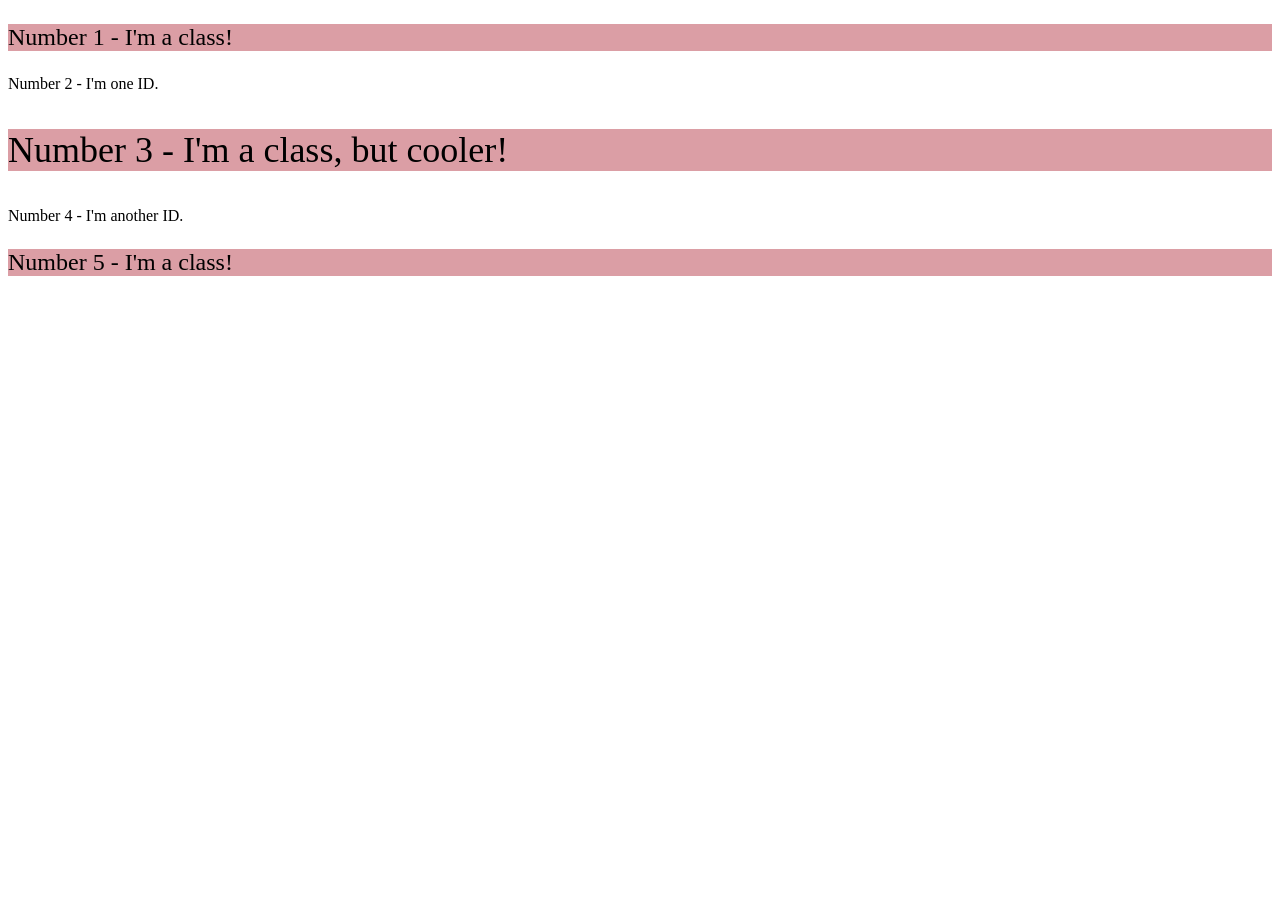
==== foundations/intro-to-css/02-class-id-selectors/index.html @ 7fd0f222 "Make selectors in htmlm,styled selector same, same-big Changed background-color, font, size, to clas" ====
<!DOCTYPE html>
<html lang="en">
  <head>
    <meta charset="UTF-8">
    <meta http-equiv="X-UA-Compatible" content="IE=edge">
    <meta name="viewport" content="width=device-width, initial-scale=1.0">
    <title>Class and ID Selectors</title>
    <link rel="stylesheet" href="style.css">
  </head>
  <body>

    <p class="same">Number 1 - I'm a class!</p>
    <div id="uniqe">Number 2 - I'm one ID.</div>
    <p class="same-big">Number 3 - I'm a class, but cooler!</p>
    <div id="green">Number 4 - I'm another ID.</div>
    <p class="same">Number 5 - I'm a class!</p>
  </body>
</html>
---- foundations/intro-to-css/02-class-id-selectors/style.css ----
.same{
    background-color: rgb(219, 158, 165);
    font-size: 24px;
    font-family: Verdana;
    color: rgb(0, 0, 0);
}

.same-big{
    font-size: 36px;
    background-color: rgb(219, 158, 165);
}
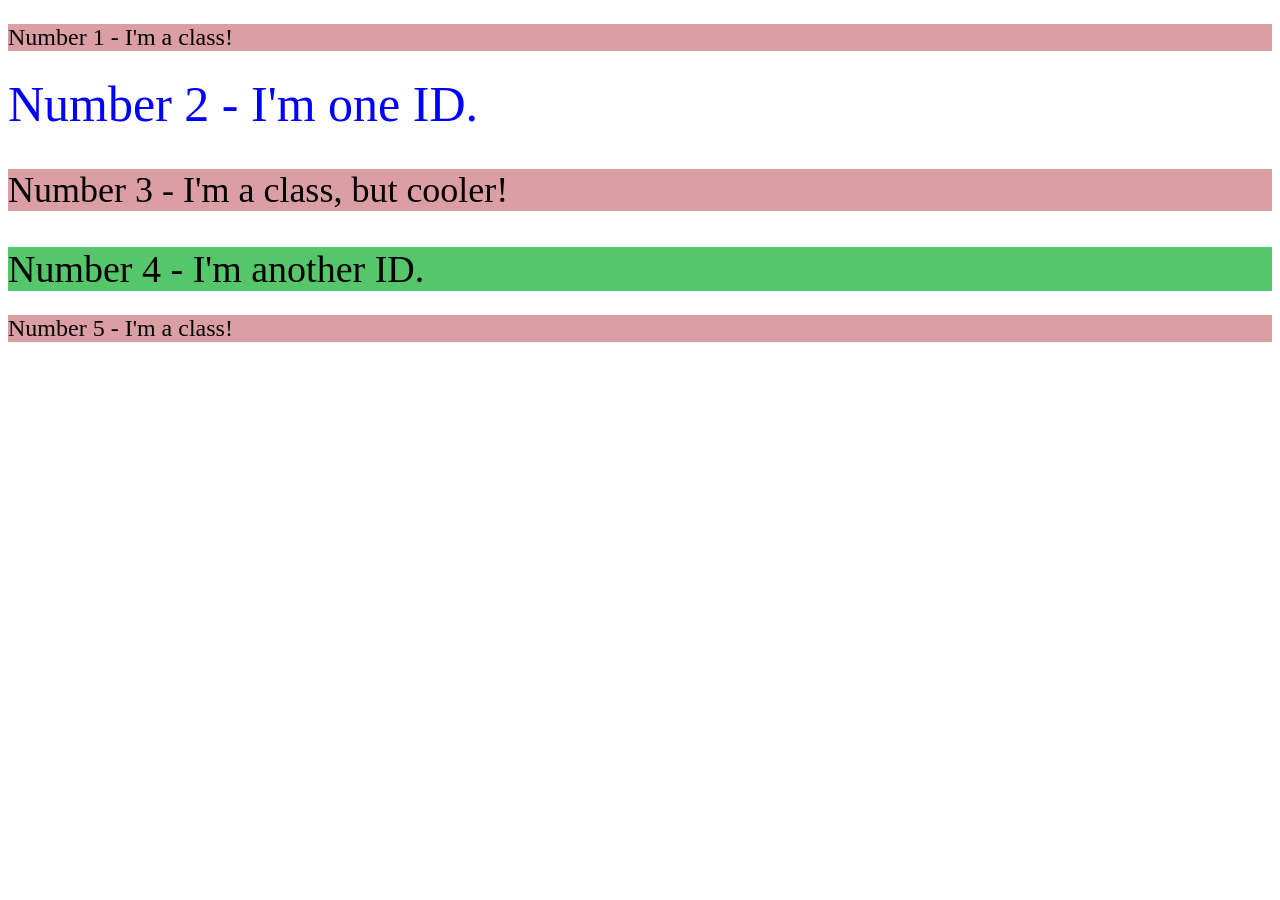
==== commit c6ea6e53: "Style uniqe and green Gave the unique font size and color and green back color font size and changed" ====
--- a/foundations/intro-to-css/02-class-id-selectors/index.html
+++ b/foundations/intro-to-css/02-class-id-selectors/index.html
@@ -11,7 +11,7 @@
 
     <p class="same">Number 1 - I'm a class!</p>
     <div id="uniqe">Number 2 - I'm one ID.</div>
-    <p class="same-big">Number 3 - I'm a class, but cooler!</p>
+    <p class="same" id="big">Number 3 - I'm a class, but cooler!</p>
     <div id="green">Number 4 - I'm another ID.</div>
     <p class="same">Number 5 - I'm a class!</p>
   </body>
--- a/foundations/intro-to-css/02-class-id-selectors/style.css
+++ b/foundations/intro-to-css/02-class-id-selectors/style.css
@@ -5,8 +5,18 @@
     color: rgb(0, 0, 0);
 }
 
-.same-big{
+#big{
     font-size: 36px;
     background-color: rgb(219, 158, 165);
 }
 
+#uniqe{
+    font-size: 50px;
+    color: blue;
+}
+
+#green{
+    background-color: rgb(86, 198, 107);
+    font-size: 38px;
+    font-family: Bold;
+}
